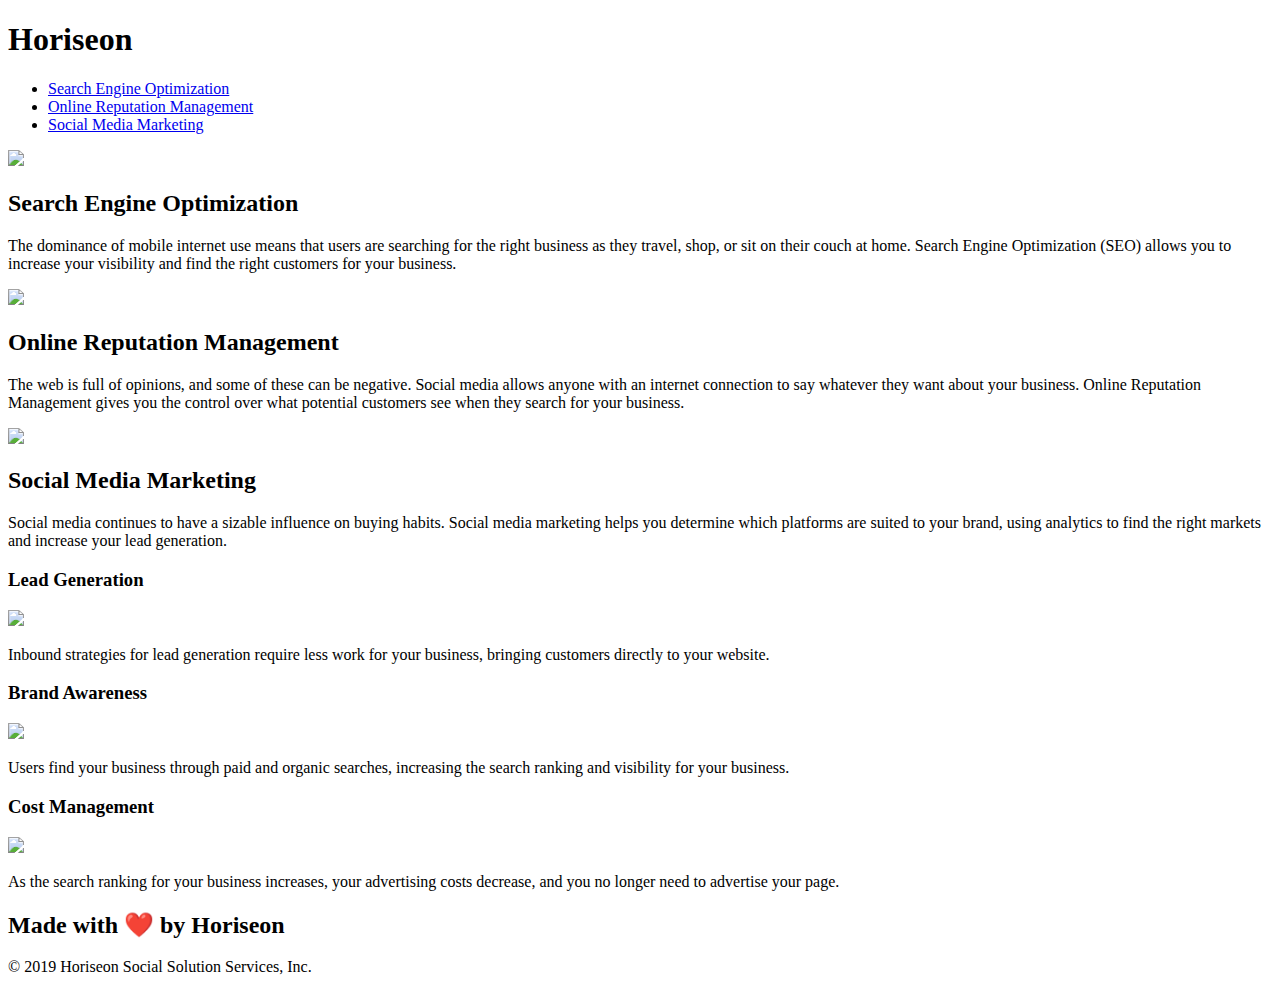
==== Develop/index.html @ 79c5bce1 "adding comments for clarity" ====
<!DOCTYPE html>
<html lang="en-us">

<head>
    <meta charset="UTF-8" />
    <link rel="stylesheet" href="./assets/css/style.css">
    <title>website</title>
</head>
<!-- Header starts here -->
<body>
    <div class="header">
        <h1>Hori<span class="seo">seo</span>n</h1>
        <div>
            <ul>
                <li>
                    <a href="#search-engine-optimization">Search Engine Optimization</a>
                </li>
                <li>
                    <a href="#online-reputation-management">Online Reputation Management</a>
                </li>
                <li>
                    <a href="#social-media-marketing">Social Media Marketing</a>
                </li>
            </ul>
        </div>
    </div>
    <!-- Hero starts here -->
    <div class="hero"></div>
    <div class="content">
        <div class="search-engine-optimization">
            <img src="./assets/images/search-engine-optimization.jpg" class="float-left" />
            <h2>Search Engine Optimization</h2>
            <p>
                The dominance of mobile internet use means that users are searching for the right business as they travel, shop, or sit on their couch at home. Search Engine Optimization (SEO) allows you to increase your visibility and find the right customers for your business.
            </p>
        </div>
        <div id="online-reputation-management" class="online-reputation-management">
            <img src="./assets/images/online-reputation-management.jpg" class="float-right" />
            <h2>Online Reputation Management</h2>
            <p>
                The web is full of opinions, and some of these can be negative. Social media allows anyone with an internet connection to say whatever they want about your business. Online Reputation Management gives you the control over what potential customers see when they search for your business.
            </p>
        </div>
        <div id="social-media-marketing" class="social-media-marketing">
            <img src="./assets/images/social-media-marketing.jpg" class="float-left" />
            <h2>Social Media Marketing</h2>
            <p>
                Social media continues to have a sizable influence on buying habits. Social media marketing helps you determine which platforms are suited to your brand, using analytics to find the right markets and increase your lead generation.
            </p>
        </div>
    </div>
    <div class="benefits">
        <div class="benefit-lead">
            <h3>Lead Generation</h3>
            <img src="./assets/images/lead-generation.png" />
            <p>
                Inbound strategies for lead generation require less work for your business, bringing customers directly to your website.
            </p>
        </div>
        <div class="benefit-brand">
            <h3>Brand Awareness</h3>
            <img src="./assets/images/brand-awareness.png" />
            <p>
                Users find your business through paid and organic searches, increasing the search ranking and visibility for your business.
            </p>
        </div>
        <div class="benefit-cost">
            <h3>Cost Management</h3>
            <img src="./assets/images/cost-management.png"></img>
            <p>
                As the search ranking for your business increases, your advertising costs decrease, and you no longer need to advertise your page.
            </p>
        </div>
    </div>
    <!-- Footer starts here -->
    <div class="footer">
        <h2>Made with ❤️️ by Horiseon</h2>
        <p>
            &copy; 2019 Horiseon Social Solution Services, Inc.
        </p>
    </div>
</body>

</html>
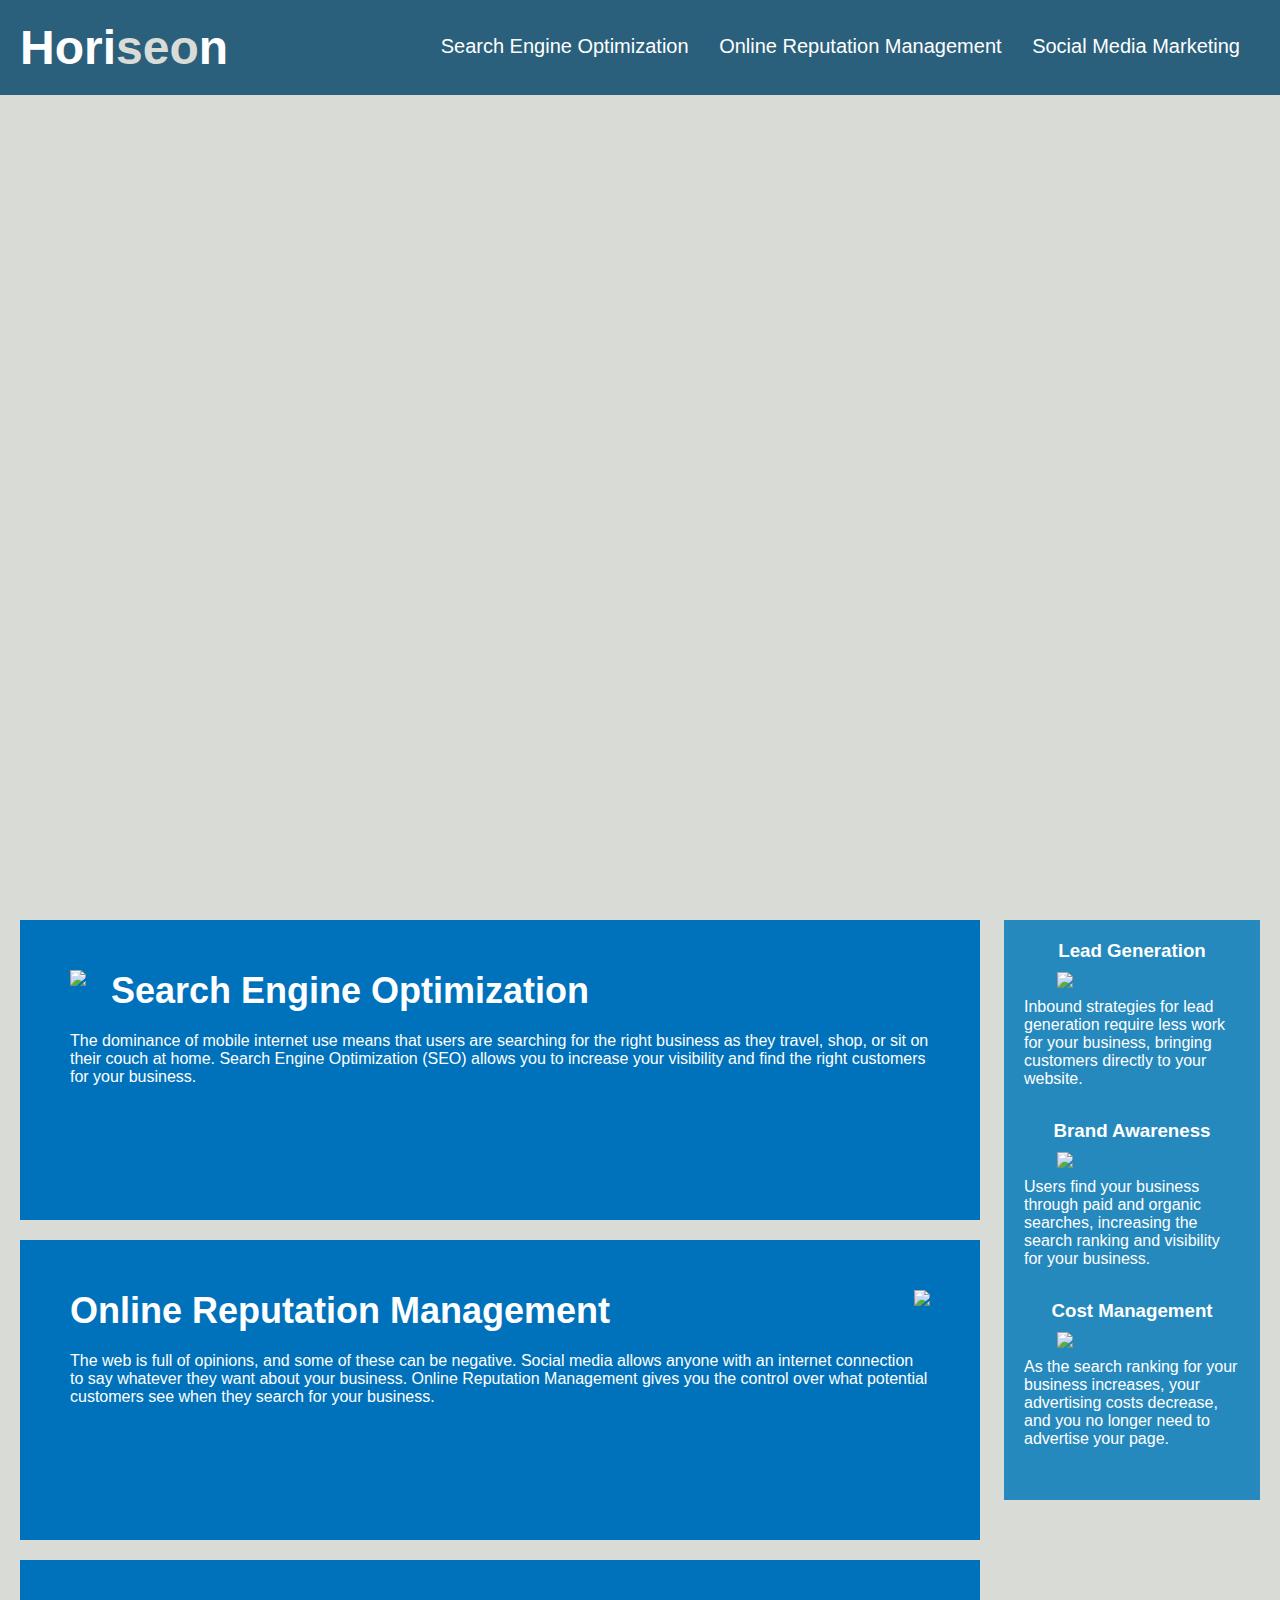
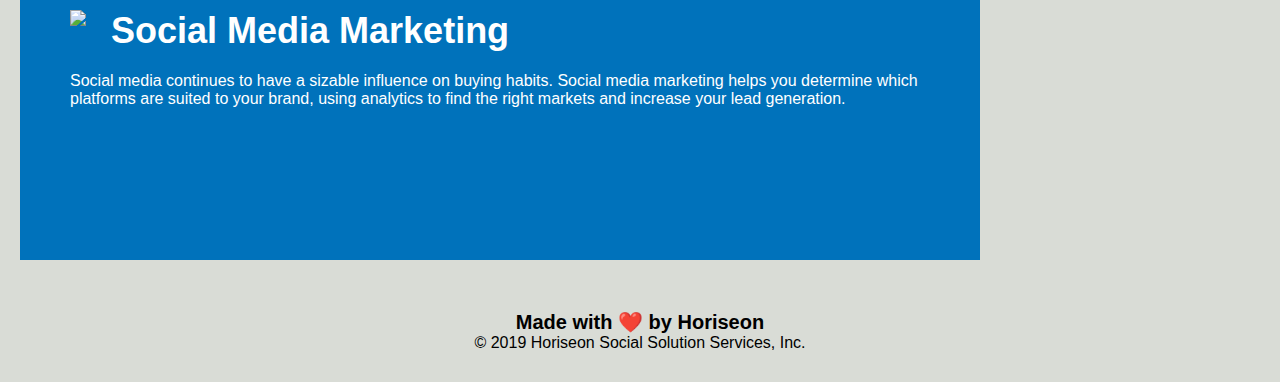
==== commit abeceb5e: "created sematic html tags and updated the css" ====
--- a/Develop/index.html
+++ b/Develop/index.html
@@ -8,9 +8,9 @@
 </head>
 <!-- Header starts here -->
 <body>
-    <div class="header">
+    <header>
         <h1>Hori<span class="seo">seo</span>n</h1>
-        <div>
+        <nav>
             <ul>
                 <li>
                     <a href="#search-engine-optimization">Search Engine Optimization</a>
@@ -22,10 +22,10 @@
                     <a href="#social-media-marketing">Social Media Marketing</a>
                 </li>
             </ul>
-        </div>
-    </div>
+        </nav>
+    </header>
     <!-- Hero starts here -->
-    <div class="hero"></div>
+    <section class="hero"></section>
     <div class="content">
         <div class="search-engine-optimization">
             <img src="./assets/images/search-engine-optimization.jpg" class="float-left" />
@@ -73,12 +73,12 @@
         </div>
     </div>
     <!-- Footer starts here -->
-    <div class="footer">
+    <footer>
         <h2>Made with ❤️️ by Horiseon</h2>
         <p>
             &copy; 2019 Horiseon Social Solution Services, Inc.
         </p>
-    </div>
+    </footer>
 </body>
 
 </html>
--- a/Develop/assets/css/style.css
+++ b/Develop/assets/css/style.css
@@ -0,0 +1,200 @@
+* {
+    box-sizing: border-box;
+    padding: 0;
+    margin: 0;
+}
+
+body {
+    background-color: #d9dcd6;
+}
+
+header {
+    padding: 20px;
+    font-family: 'Trebuchet MS', 'Lucida Sans Unicode', 'Lucida Grande', 'Lucida Sans', Arial, sans-serif;
+    background-color: #2a607c;
+    color: #ffffff;
+}
+
+header h1 {
+    display: inline-block;
+    font-size: 48px;
+}
+
+header h1 .seo {
+    color: #d9dcd6;
+}
+
+header nav {
+    padding-top: 15px;
+    margin-right: 20px;
+    float: right;
+    font-family: 'Gill Sans', 'Gill Sans MT', Calibri, 'Trebuchet MS', sans-serif;
+    font-size: 20px;
+}
+
+header nav ul {
+    list-style-type: none;
+}
+
+header nav ul li {
+    display: inline-block;
+    margin-left: 25px;
+}
+
+a {
+    color: #ffffff;
+    text-decoration: none;
+}
+
+p {
+    font-size: 16px;
+}
+
+.hero {
+    height: 800px;
+    width: 100%;
+    margin-bottom: 25px;
+    background-image: url("../images/digital-marketing-meeting.jpg");
+    background-size: cover;
+    background-position: center;
+}
+
+.float-left {
+    float: left;
+    margin-right: 25px;
+}
+
+.float-right {
+    float: right;
+    margin-left: 25px;
+}
+
+.content {
+    width: 75%;
+    display: inline-block;
+    margin-left: 20px;
+}
+
+.benefits {
+    margin-right: 20px;
+    padding: 20px;
+    clear: both;
+    float: right;
+    width: 20%;
+    height: 100%;
+    font-family: 'Gill Sans', 'Gill Sans MT', Calibri, 'Trebuchet MS', sans-serif;
+    background-color: #2589bd;
+}
+
+.benefit-lead {
+    margin-bottom: 32px;
+    color: #ffffff;
+}
+
+.benefit-brand {
+    margin-bottom: 32px;
+    color: #ffffff;
+}
+
+.benefit-cost {
+    margin-bottom: 32px;
+    color: #ffffff;
+}
+
+.benefit-lead h3 {
+    margin-bottom: 10px;
+    text-align: center;
+}
+
+.benefit-brand h3 {
+    margin-bottom: 10px;
+    text-align: center;
+}
+
+.benefit-cost h3 {
+    margin-bottom: 10px;
+    text-align: center;
+}
+
+.benefit-lead img {
+    display: block;
+    margin: 10px auto;
+    max-width: 150px;
+}
+
+.benefit-brand img {
+    display: block;
+    margin: 10px auto;
+    max-width: 150px;
+}
+
+.benefit-cost img {
+    display: block;
+    margin: 10px auto;
+    max-width: 150px;
+}
+
+.search-engine-optimization {
+    margin-bottom: 20px;
+    padding: 50px;
+    height: 300px;
+    font-family: 'Gill Sans', 'Gill Sans MT', Calibri, 'Trebuchet MS', sans-serif;
+    background-color: #0072bb;
+    color: #ffffff;
+}
+
+.online-reputation-management {
+    margin-bottom: 20px;
+    padding: 50px;
+    height: 300px;
+    font-family: 'Gill Sans', 'Gill Sans MT', Calibri, 'Trebuchet MS', sans-serif;
+    background-color: #0072bb;
+    color: #ffffff;
+}
+
+.social-media-marketing {
+    margin-bottom: 20px;
+    padding: 50px;
+    height: 300px;
+    font-family: 'Gill Sans', 'Gill Sans MT', Calibri, 'Trebuchet MS', sans-serif;
+    background-color: #0072bb;
+    color: #ffffff;
+}
+
+.search-engine-optimization img {
+    max-height: 200px;
+}
+
+.online-reputation-management img {
+    max-height: 200px;
+}
+
+.social-media-marketing img {
+    max-height: 200px;
+}
+
+.search-engine-optimization h2 {
+    margin-bottom: 20px;
+    font-size: 36px;
+}
+
+.online-reputation-management h2 {
+    margin-bottom: 20px;
+    font-size: 36px;
+}
+
+.social-media-marketing h2 {
+    margin-bottom: 20px;
+    font-size: 36px;
+}
+
+footer {
+    padding: 30px;
+    clear: both;
+    font-family: 'Trebuchet MS', 'Lucida Sans Unicode', 'Lucida Grande', 'Lucida Sans', Arial, sans-serif;
+    text-align: center;
+}
+
+footer h2 {
+    font-size: 20px;
+}
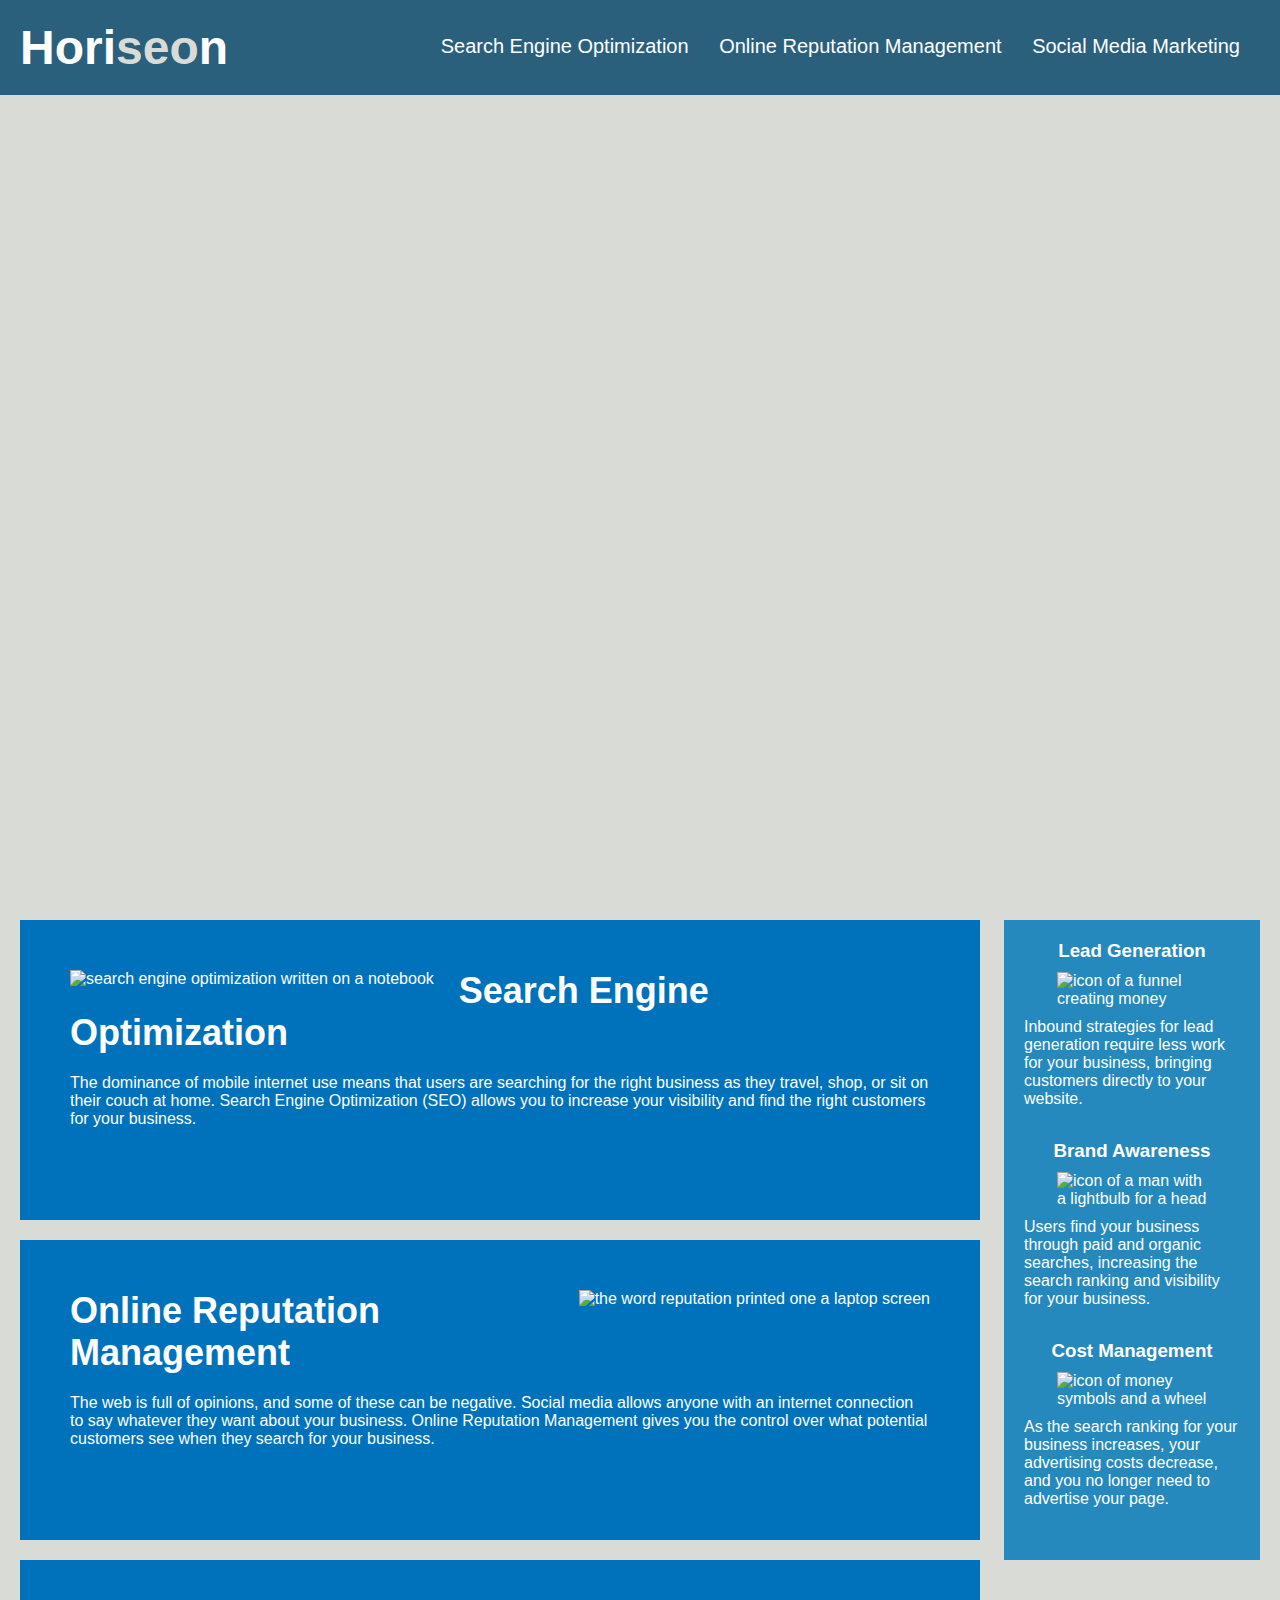
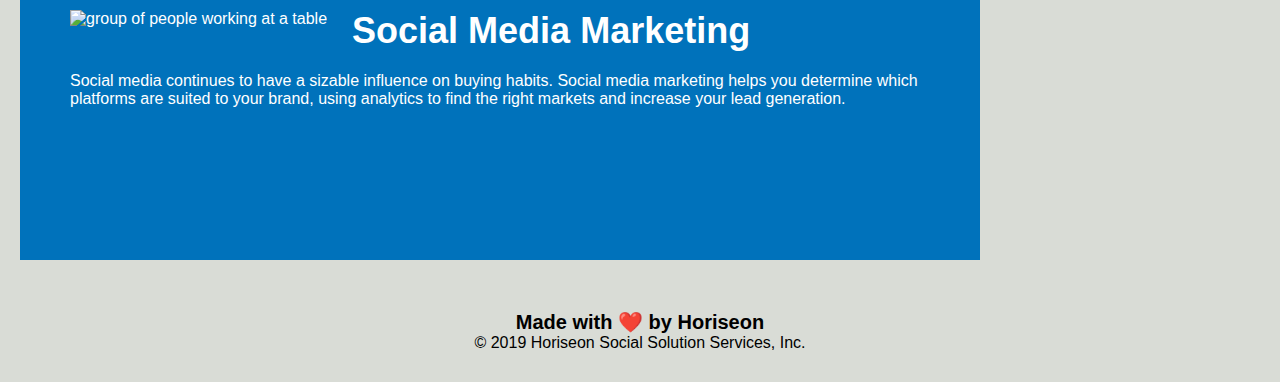
==== commit f892b699: "created all attributes for all images" ====
--- a/Develop/index.html
+++ b/Develop/index.html
@@ -3,7 +3,7 @@
 
 <head>
     <meta charset="UTF-8" />
-    <link rel="stylesheet" href="./assets/css/style.css">
+    <link rel="stylesheet" href="./assets/css/style.css" alt="group of people working together">
     <title>website</title>
 </head>
 <!-- Header starts here -->
@@ -28,21 +28,21 @@
     <section class="hero"></section>
     <div class="content">
         <div class="search-engine-optimization">
-            <img src="./assets/images/search-engine-optimization.jpg" class="float-left" />
+            <img src="./assets/images/search-engine-optimization.jpg" class="float-left" alt="search engine optimization written on a notebook"/>
             <h2>Search Engine Optimization</h2>
             <p>
                 The dominance of mobile internet use means that users are searching for the right business as they travel, shop, or sit on their couch at home. Search Engine Optimization (SEO) allows you to increase your visibility and find the right customers for your business.
             </p>
         </div>
         <div id="online-reputation-management" class="online-reputation-management">
-            <img src="./assets/images/online-reputation-management.jpg" class="float-right" />
+            <img src="./assets/images/online-reputation-management.jpg" class="float-right" alt="the word reputation printed one a laptop screen"/>
             <h2>Online Reputation Management</h2>
             <p>
                 The web is full of opinions, and some of these can be negative. Social media allows anyone with an internet connection to say whatever they want about your business. Online Reputation Management gives you the control over what potential customers see when they search for your business.
             </p>
         </div>
         <div id="social-media-marketing" class="social-media-marketing">
-            <img src="./assets/images/social-media-marketing.jpg" class="float-left" />
+            <img src="./assets/images/social-media-marketing.jpg" class="float-left" alt="group of people working at a table"/>
             <h2>Social Media Marketing</h2>
             <p>
                 Social media continues to have a sizable influence on buying habits. Social media marketing helps you determine which platforms are suited to your brand, using analytics to find the right markets and increase your lead generation.
@@ -52,21 +52,21 @@
     <div class="benefits">
         <div class="benefit-lead">
             <h3>Lead Generation</h3>
-            <img src="./assets/images/lead-generation.png" />
+            <img src="./assets/images/lead-generation.png" alt="icon of a funnel creating money"/>
             <p>
                 Inbound strategies for lead generation require less work for your business, bringing customers directly to your website.
             </p>
         </div>
         <div class="benefit-brand">
             <h3>Brand Awareness</h3>
-            <img src="./assets/images/brand-awareness.png" />
+            <img src="./assets/images/brand-awareness.png" alt="icon of a man with a lightbulb for a head"/>
             <p>
                 Users find your business through paid and organic searches, increasing the search ranking and visibility for your business.
             </p>
         </div>
         <div class="benefit-cost">
             <h3>Cost Management</h3>
-            <img src="./assets/images/cost-management.png"></img>
+            <img src="./assets/images/cost-management.png" alt="icon of money symbols and a wheel"></img>
             <p>
                 As the search ranking for your business increases, your advertising costs decrease, and you no longer need to advertise your page.
             </p>
